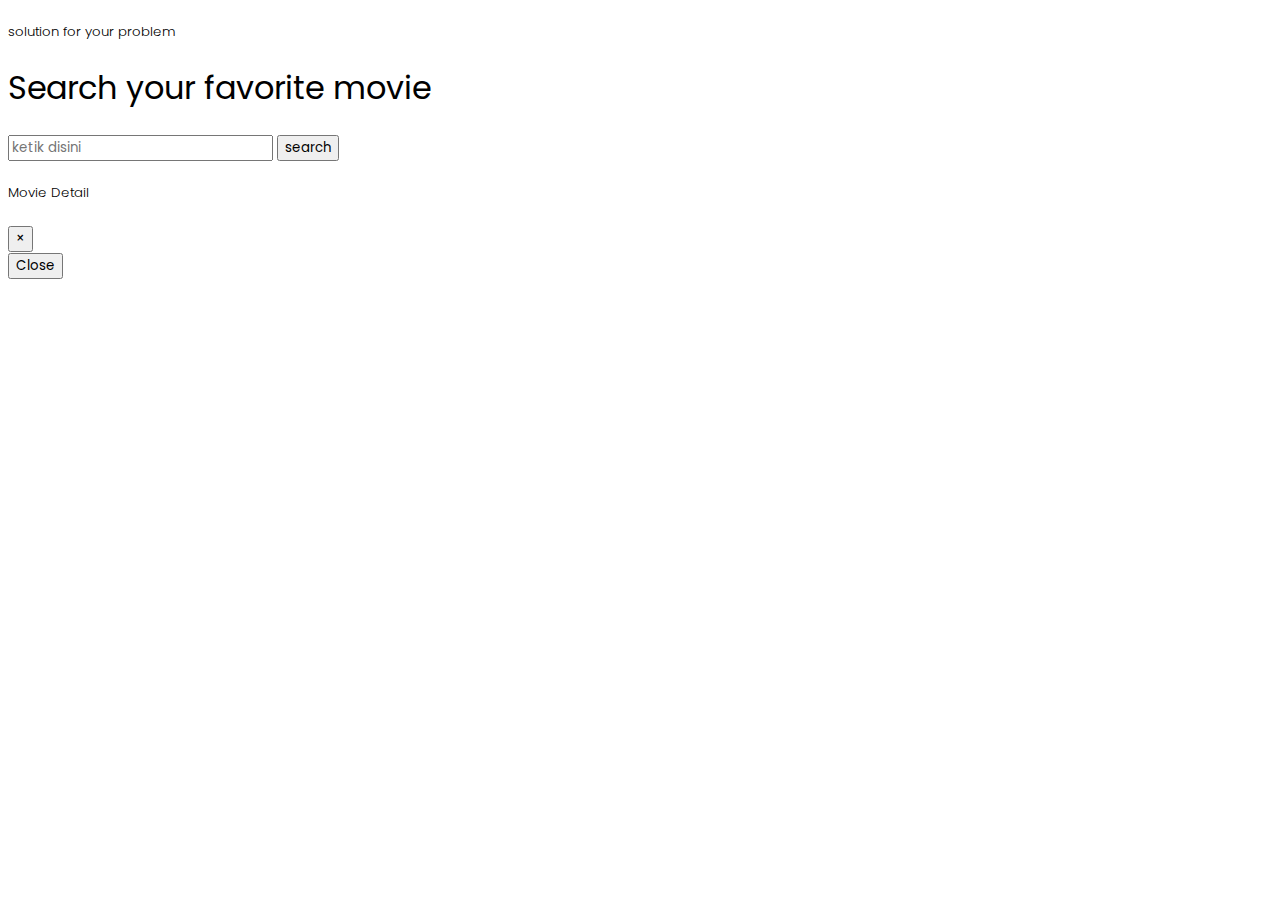
==== index.html @ 8a2c35f5 "inisialisasi file dan folder" ====
<!doctype html>
<html lang="en">
  <head>
    <!-- Required meta tags -->
    <meta charset="utf-8">
    <meta name="viewport" content="width=device-width, initial-scale=1, shrink-to-fit=no">

    <!-- Bootstrap CSS -->
    <link rel="stylesheet" href="https://cdn.jsdelivr.net/npm/bootstrap@4.1.3/dist/css/bootstrap.min.css" integrity="sha384-MCw98/SFnGE8fJT3GXwEOngsV7Zt27NXFoaoApmYm81iuXoPkFOJwJ8ERdknLPMO" crossorigin="anonymous">

    <!-- link css -->
    <link rel="stylesheet" href="omdb-api/assets/css.css">

    <!-- google font -->
    <link rel="preconnect" href="https://fonts.googleapis.com">
    <link rel="preconnect" href="https://fonts.gstatic.com" crossorigin>
    <link href="https://fonts.googleapis.com/css2?family=Poppins:ital,wght@0,100;0,200;0,300;0,400;0,500;0,600;0,700;0,800;0,900;1,100;1,200;1,300;1,400;1,500;1,600;1,700;1,800;1,900&display=swap" rel="stylesheet">

    <title>G Movie</title>
  </head>
  <body>

    <header class="bg-dark shadow">
      <div class="container">
        <h5 class="title text-white p-3">solution for your problem</h5>
      </div>
    </header>

    <div class="container">
        <div class="row">
            <div class="col-lg">
                <h1 class="mt-5">Search your favorite movie</h1>
            </div>
        </div>

        <div class="row mt-3">
          <div class="col-lg-8 d-flex">
            <div class="input-group mb-3">
              <input type="text input-keyword" class="form-control" placeholder="ketik disini" id="input-keyword">
              <button class="btn btn-primary search-button" type="button" id="search-button">search</button>
            </div>
          </div>
        </div>
        
        <div class="row movie-container justify-content-center">
        </div>
    </div>

    <!-- Button trigger modal -->


<!-- Modal -->
<!-- Modal -->
<div class="modal fade" id="exampleModal" tabindex="-1" aria-labelledby="exampleModalLabel" aria-hidden="true">
  <div class="modal-dialog modal-lg">
    <div class="modal-content">
      <div class="modal-header">
        <h5 class="modal-title" id="exampleModalLabel">Movie Detail</h5>
        <button type="button" class="close" data-dismiss="modal" aria-label="Close">
          <span aria-hidden="true">&times;</span>
        </button>
      </div>
      <div class="modal-body">
      </div>
      <div class="modal-footer">
        <button type="button" class="btn btn-danger" data-dismiss="modal">Close</button>
      </div>
    </div>
  </div>
</div>

    <!-- http://www.omdbapi.com/?apikey=a129207&s=avengers -->

    <!-- Optional JavaScript -->
    <!-- jQuery first, then Popper.js, then Bootstrap JS -->
    <script src="https://code.jquery.com/jquery-3.7.0.min.js" integrity="sha256-2Pmvv0kuTBOenSvLm6bvfBSSHrUJ+3A7x6P5Ebd07/g=" crossorigin="anonymous"></script>
    <script src="https://cdn.jsdelivr.net/npm/popper.js@1.14.3/dist/umd/popper.min.js" integrity="sha384-ZMP7rVo3mIykV+2+9J3UJ46jBk0WLaUAdn689aCwoqbBJiSnjAK/l8WvCWPIPm49" crossorigin="anonymous"></script>
    <script src="https://cdn.jsdelivr.net/npm/bootstrap@4.1.3/dist/js/bootstrap.min.js" integrity="sha384-ChfqqxuZUCnJSK3+MXmPNIyE6ZbWh2IMqE241rYiqJxyMiZ6OW/JmZQ5stwEULTy" crossorigin="anonymous"></script>
    <script src="omdb-api/assets/main.js"></script>
  </body>
</html>
---- omdb-api/assets/css.css ----
*{
    font-family: "Poppins", sans-serif;
    font-weight: 400;
    font-style: normal;
}

h5{
    font-weight: 300;
}

@media (max-width: 665px){
    .row .col-lg h1{
        font-size: 1.5rem;
    }
}
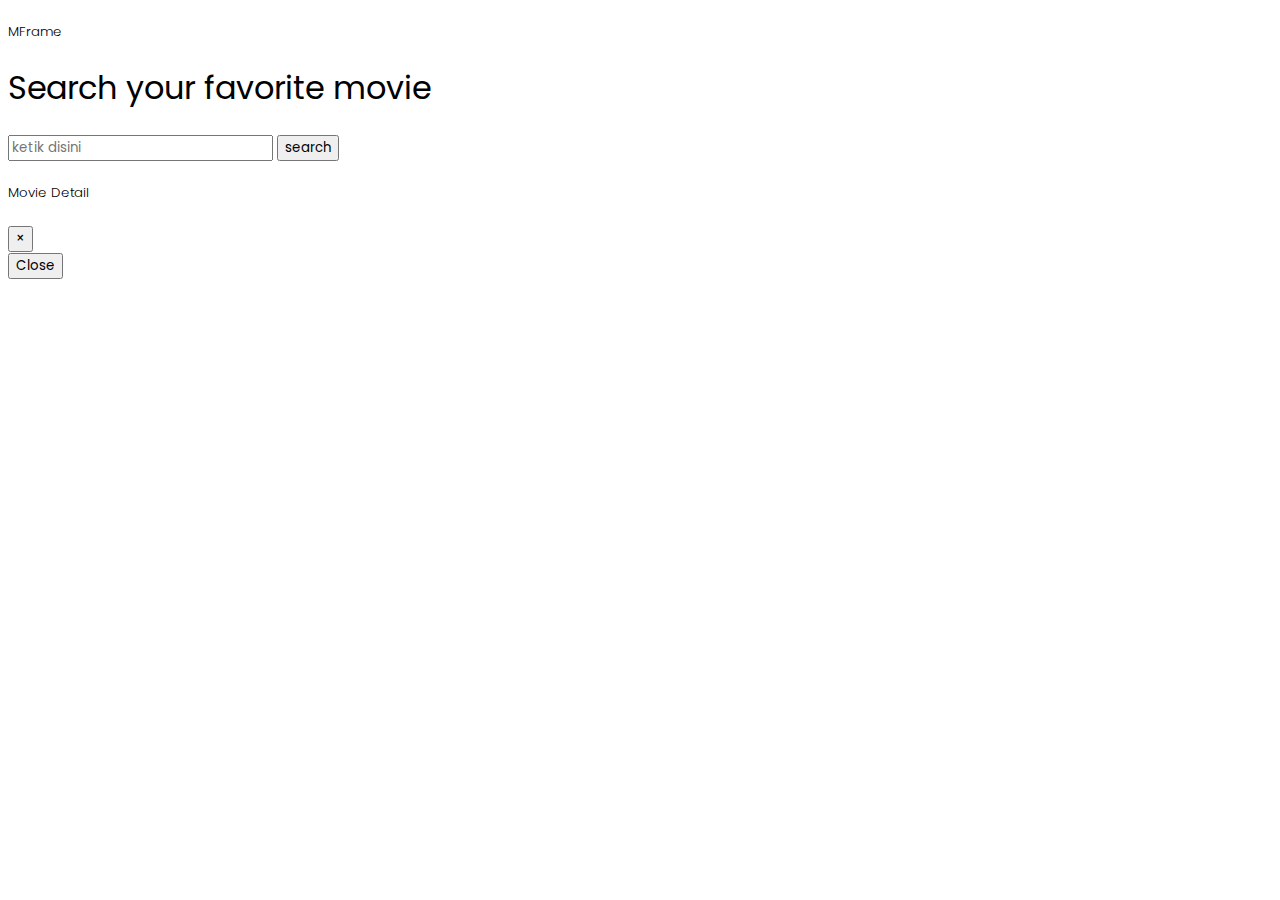
==== commit 26440943: "menambahkan file readme.txt" ====
--- a/index.html
+++ b/index.html
@@ -22,7 +22,7 @@
 
     <header class="bg-dark shadow">
       <div class="container">
-        <h5 class="title text-white p-3">solution for your problem</h5>
+        <h5 class="title text-white p-3">MFrame</h5>
       </div>
     </header>
 
@@ -76,6 +76,6 @@
     <script src="https://code.jquery.com/jquery-3.7.0.min.js" integrity="sha256-2Pmvv0kuTBOenSvLm6bvfBSSHrUJ+3A7x6P5Ebd07/g=" crossorigin="anonymous"></script>
     <script src="https://cdn.jsdelivr.net/npm/popper.js@1.14.3/dist/umd/popper.min.js" integrity="sha384-ZMP7rVo3mIykV+2+9J3UJ46jBk0WLaUAdn689aCwoqbBJiSnjAK/l8WvCWPIPm49" crossorigin="anonymous"></script>
     <script src="https://cdn.jsdelivr.net/npm/bootstrap@4.1.3/dist/js/bootstrap.min.js" integrity="sha384-ChfqqxuZUCnJSK3+MXmPNIyE6ZbWh2IMqE241rYiqJxyMiZ6OW/JmZQ5stwEULTy" crossorigin="anonymous"></script>
-    <script src="omdb-api/assets/main.js"></script>
+    <script src="omdb-api-fetch+error-handling/assets/main.js"></script>
   </body>
 </html>